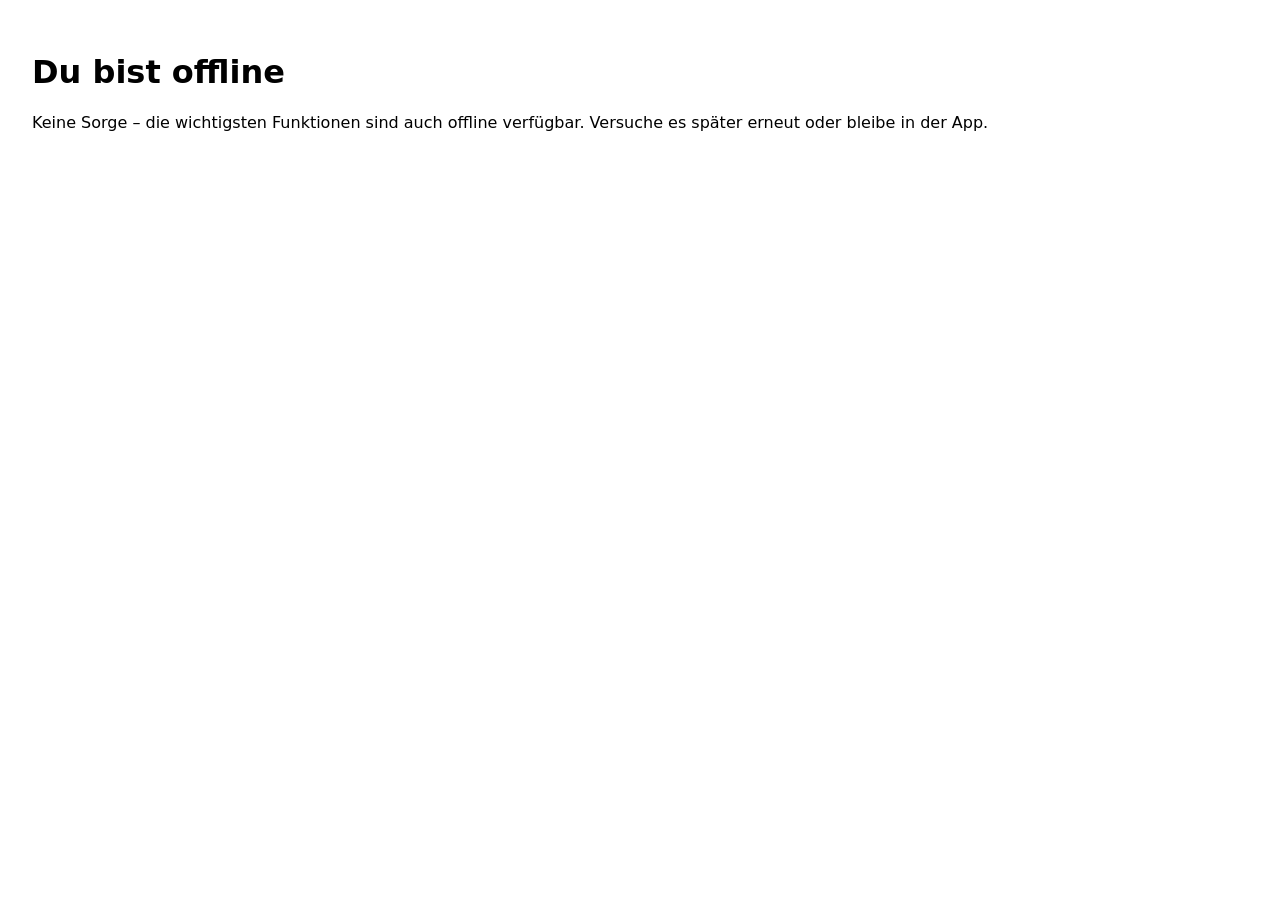
==== offline.html @ c56bf067 "Add files via upload" ====
<!doctype html>
<html lang=de><meta charset=utf-8><meta name=viewport content="width=device-width,initial-scale=1"><title>Offline</title>
<body style="font-family:system-ui;padding:24px">
<h1>Du bist offline</h1>
<p>Keine Sorge – die wichtigsten Funktionen sind auch offline verfügbar. Versuche es später erneut oder bleibe in der App.</p>
</body></html>
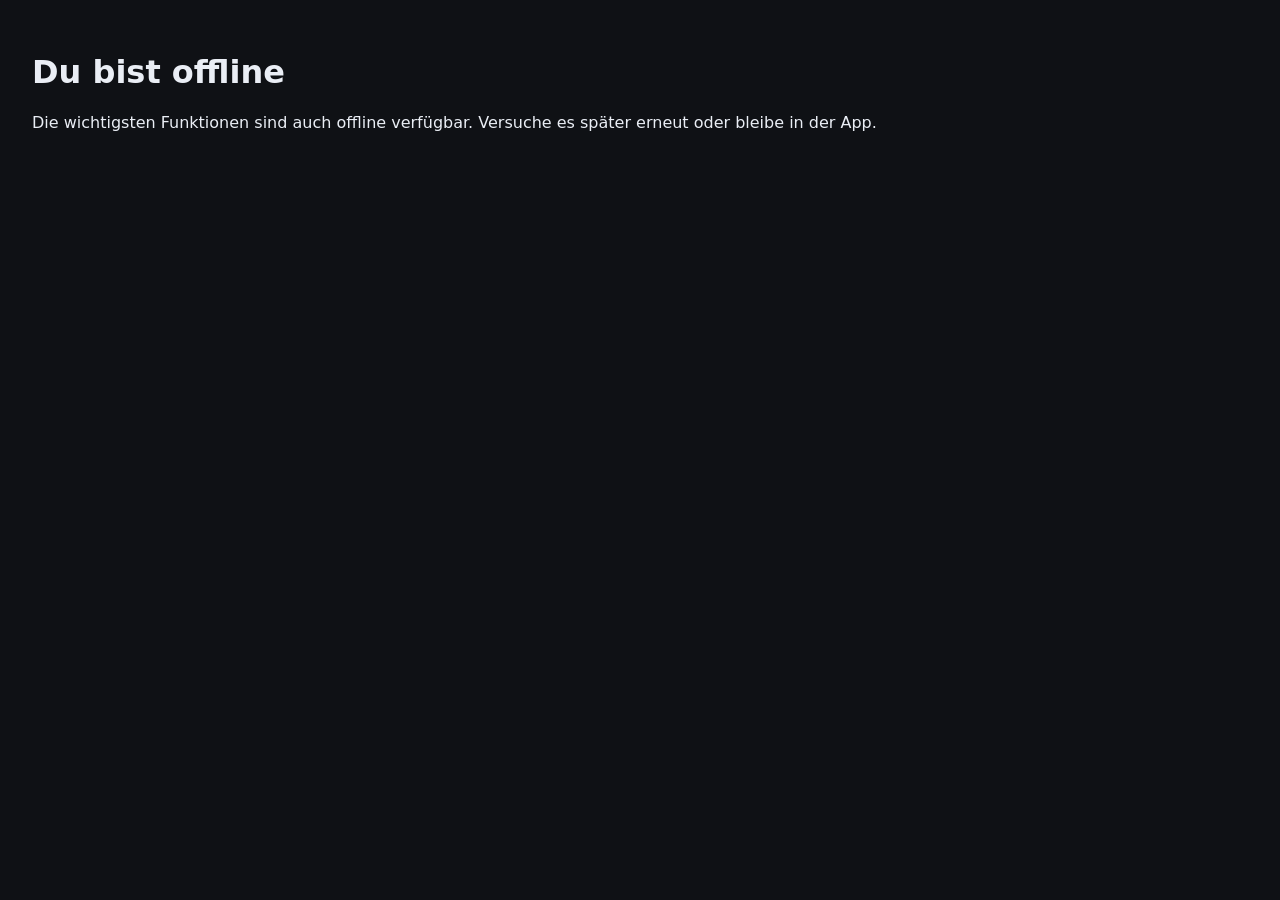
==== commit fb2fb806: "Add files via upload" ====
--- a/offline.html
+++ b/offline.html
@@ -1,7 +1,7 @@
 
 <!doctype html>
 <html lang=de><meta charset=utf-8><meta name=viewport content="width=device-width,initial-scale=1"><title>Offline</title>
-<body style="font-family:system-ui;padding:24px">
+<body style="font-family:system-ui;padding:24px;background:#0f1115;color:#eaeef5">
 <h1>Du bist offline</h1>
-<p>Keine Sorge – die wichtigsten Funktionen sind auch offline verfügbar. Versuche es später erneut oder bleibe in der App.</p>
+<p>Die wichtigsten Funktionen sind auch offline verfügbar. Versuche es später erneut oder bleibe in der App.</p>
 </body></html>
